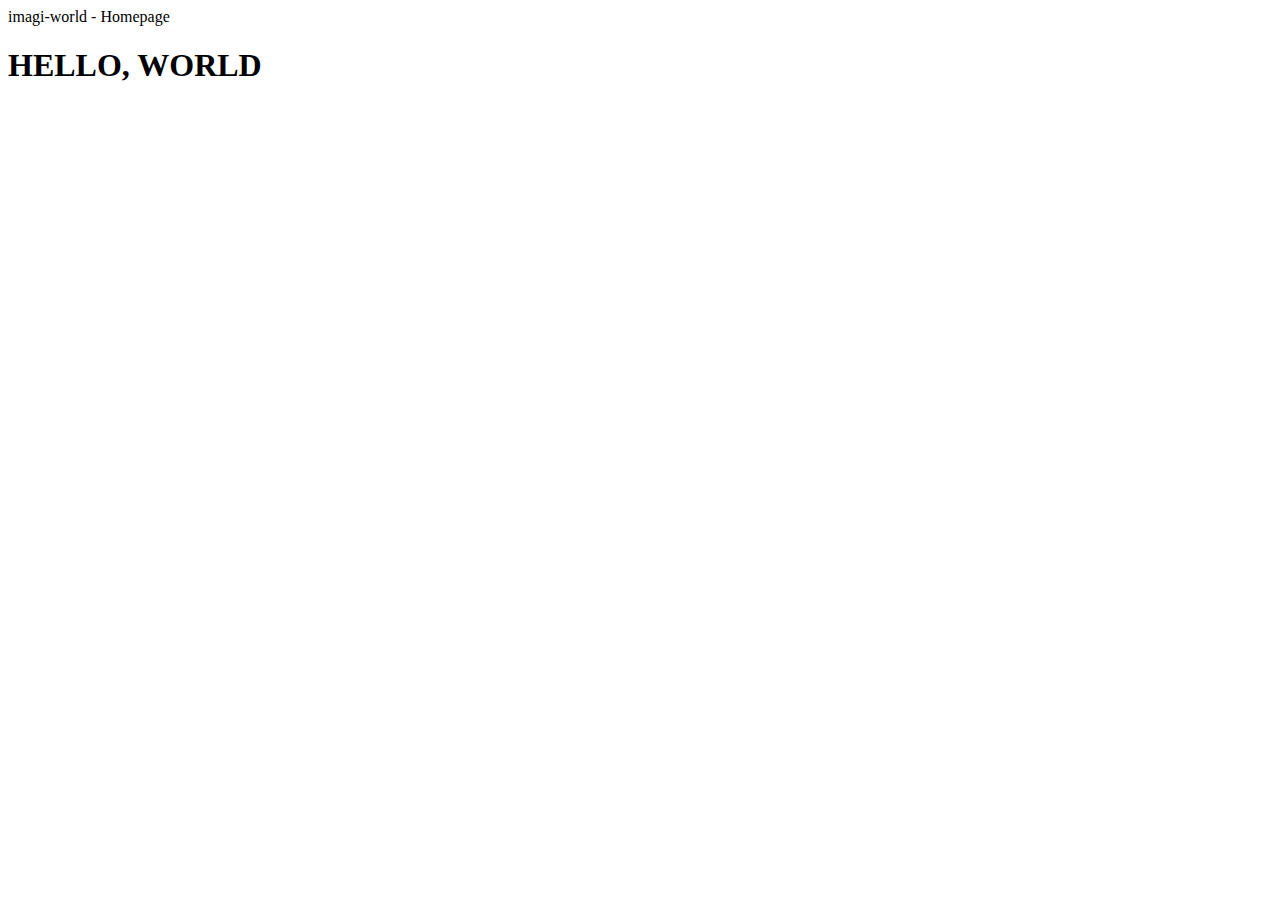
==== pages/gallery.html @ b38cf95b "first commit" ====
<!DOCTYPE html>
<html lang="en">

<head>
  <meta charset="UTF-8">
  <meta http-equiv="X-UA-Compatible" content="IE=edge">
  <meta name="viewport" content="width=device-width, initial-scale=1.0">
  <link href="https://cdn.jsdelivr.net/npm/bootstrap@5.3.0-alpha3/dist/css/bootstrap.min.css" rel="stylesheet"
    integrity="sha384-KK94CHFLLe+nY2dmCWGMq91rCGa5gtU4mk92HdvYe+M/SXH301p5ILy+dN9+nJOZ" crossorigin="anonymous">
  <link rel="stylesheet" href="/styles/gallery.css">
  <title>imagi-world</title>
</head>

<body>
  <header>imagi-world - Homepage</header>
  <main>
    <h1>HELLO, WORLD</h1>
  </main>
  <footer></footer>
  <script src="https://cdn.jsdelivr.net/npm/@popperjs/core@2.11.7/dist/umd/popper.min.js"
    integrity="sha384-zYPOMqeu1DAVkHiLqWBUTcbYfZ8osu1Nd6Z89ify25QV9guujx43ITvfi12/QExE" crossorigin="anonymous">
  </script>
  <script src="https://cdn.jsdelivr.net/npm/bootstrap@5.3.0-alpha3/dist/js/bootstrap.min.js"
    integrity="sha384-Y4oOpwW3duJdCWv5ly8SCFYWqFDsfob/3GkgExXKV4idmbt98QcxXYs9UoXAB7BZ" crossorigin="anonymous">
  </script>

</body>

</html>
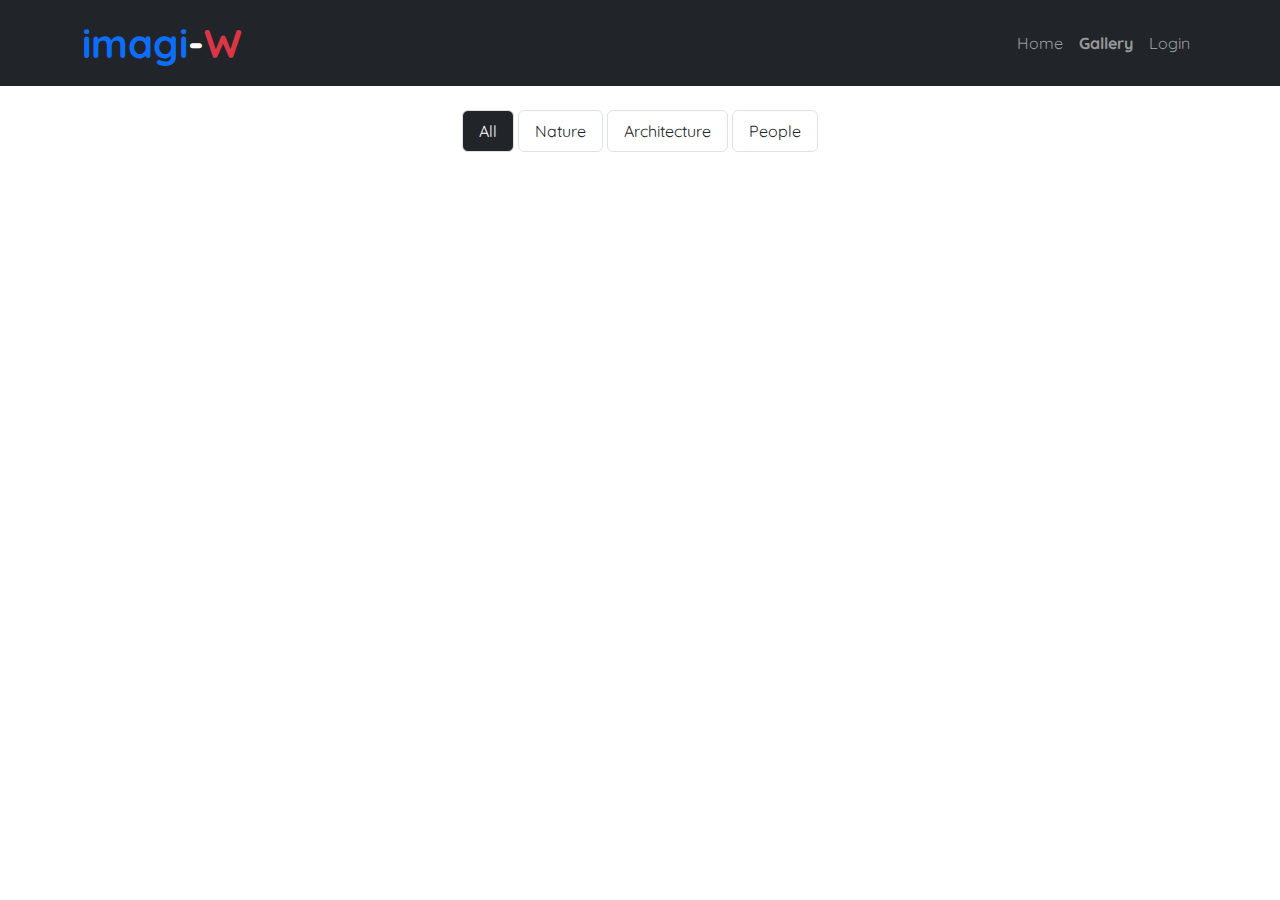
==== commit 1642f66b: "add necessary files such as html and css" ====
--- a/pages/gallery.html
+++ b/pages/gallery.html
@@ -1,29 +1,172 @@
 <!DOCTYPE html>
 <html lang="en">
 
-<head>
-  <meta charset="UTF-8">
-  <meta http-equiv="X-UA-Compatible" content="IE=edge">
-  <meta name="viewport" content="width=device-width, initial-scale=1.0">
-  <link href="https://cdn.jsdelivr.net/npm/bootstrap@5.3.0-alpha3/dist/css/bootstrap.min.css" rel="stylesheet"
-    integrity="sha384-KK94CHFLLe+nY2dmCWGMq91rCGa5gtU4mk92HdvYe+M/SXH301p5ILy+dN9+nJOZ" crossorigin="anonymous">
-  <link rel="stylesheet" href="/styles/gallery.css">
-  <title>imagi-world</title>
-</head>
+    <head>
+        <meta charset="UTF-8">
+        <meta http-equiv="X-UA-Compatible" content="IE=edge">
+        <meta name="viewport" content="width=device-width, initial-scale=1.0">
+        <link
+            rel="stylesheet"
+            href="https://cdn.jsdelivr.net/npm/bootstrap@5.3.0/dist/css/bootstrap.min.css">
+        <link rel="stylesheet" href="/styles/gallery.css">
+        <title>imagi-W - Gallery</title>
+    </head>
 
-<body>
-  <header>imagi-world - Homepage</header>
-  <main>
-    <h1>HELLO, WORLD</h1>
-  </main>
-  <footer></footer>
-  <script src="https://cdn.jsdelivr.net/npm/@popperjs/core@2.11.7/dist/umd/popper.min.js"
-    integrity="sha384-zYPOMqeu1DAVkHiLqWBUTcbYfZ8osu1Nd6Z89ify25QV9guujx43ITvfi12/QExE" crossorigin="anonymous">
-  </script>
-  <script src="https://cdn.jsdelivr.net/npm/bootstrap@5.3.0-alpha3/dist/js/bootstrap.min.js"
-    integrity="sha384-Y4oOpwW3duJdCWv5ly8SCFYWqFDsfob/3GkgExXKV4idmbt98QcxXYs9UoXAB7BZ" crossorigin="anonymous">
-  </script>
+    <body>
+        <!-- Navbar -->
+        <nav class="container-fluid navbar navbar-expand-md navbar-dark bg-dark">
+            <div class="container">
+                <div class="navbar-brand-container">
+                    <a class="navbar-brand logo" href="../index.html">
+                        <span class="text-primary">imagi</span>-<span class="text-danger">W</span>
+                    </a>
+                </div>
+                <button
+                    class="navbar-toggler"
+                    type="button"
+                    data-bs-toggle="collapse"
+                    data-bs-target="#navbarNav"
+                    aria-controls="navbarNav"
+                    aria-expanded="false"
+                    aria-label="Toggle navigation">
+                    <span class="navbar-toggler-icon"></span>
+                </button>
+                <div class="collapse navbar-collapse justify-content-end" id="navbarNav">
+                    <ul class="navbar-nav">
+                        <li class="nav-item">
+                            <a class="nav-link" href="../index.html">Home</a>
+                        </li>
+                        <li class="nav-item active   fw-bold">
+                            <a class="nav-link" href="gallery.html">Gallery</a>
+                        </li>
+                        <li class="nav-item">
+                            <button
+                                class="btn btn-outline-dark nav-link"
+                                data-bs-toggle="modal"
+                                data-bs-target="#login-modal">Login</button>
+                        </li>
+                    </ul>
+                </div>
+            </div>
+        </nav>
 
-</body>
+        <!-- Login Modal -->
+        <div
+            class="modal fade"
+            id="login-modal"
+            tabindex="-1"
+            aria-labelledby="login-modal-label"
+            aria-hidden="true">
+            <div class="modal-dialog">
+                <div class="modal-content">
+                    <div class="modal-header">
+                        <h5 class="modal-title" id="login-modal-label">Login</h5>
+                        <button
+                            type="button"
+                            class="btn-close"
+                            data-bs-dismiss="modal"
+                            aria-label="Close"></button>
+                    </div>
+                    <div class="modal-body">
+                        <form id="login-form">
+                            <div class="mb-3">
+                                <label for="email" class="form-label">Email</label>
+                                <input type="email" class="form-control" id="email" required="required">
+                            </div>
+                            <div class="mb-3">
+                                <label for="password" class="form-label">Password</label>
+                                <input type="password" class="form-control" id="password" required="required">
+                            </div>
+                            <button type="submit" class="btn btn-primary">Login</button>
+                        </form>
+                    </div>
+                </div>
+            </div>
+        </div>
+
+        <!-- Gallery Page -->
+        <div class="container" id="gallery">
+            <!-- <h2>Gallery</h2> -->
+
+            <!-- Filter Buttons -->
+            <div class="row my-4">
+                <div class="container-fluid d-flex justify-content-center btn-container">
+                    <div role="group">
+                        <button
+                            type="button"
+                            class="btn btn-outline-dark filter-button text-capitalize rounded overflow-hidden text-center border transition active"
+                            data-filter="all">
+                            All
+                        </button>
+                        <button
+                            type="button"
+                            class="btn btn-outline-dark filter-button text-capitalize rounded overflow-hidden text-center border transition"
+                            data-filter="Nature">
+                            Nature
+                        </button>
+                        <button
+                            type="button"
+                            class="btn btn-outline-dark filter-button text-capitalize rounded overflow-hidden text-center border transition"
+                            data-filter="Architecture">
+                            Architecture
+                        </button>
+                        <button
+                            type="button"
+                            class="btn btn-outline-dark filter-button text-capitalize rounded overflow-hidden text-center border transition"
+                            data-filter="People">
+                            People
+                        </button>
+                    </div>
+                </div>
+            </div>
+
+            <!-- Image Cards -->
+            <div
+                class=" row grid"
+                id="image-gallery"
+                data-bs-toggle="modal"
+                data-bs-target="#image-modal">
+                <!-- Images will be dynamically loaded here -->
+            </div>
+
+            <!-- Error Message -->
+            <div class="row my-4" id="error-message" style="display: none;">
+                <div class="col text-center">
+                    <h3>404 Error</h3>
+                    <p>No data available.</p>
+                </div>
+            </div>
+
+            <!-- Image Modal -->
+            <div
+                class="modal fade"
+                id="image-modal"
+                tabindex="-1"
+                aria-labelledby="image-modal-label"
+                aria-hidden="true">
+                <div class="modal-dialog modal-dialog-centered modal-dialog-scrollable">
+                    <div class="modal-content">
+                        <div class="modal-header">
+                            <h5 class="modal-title" id="image-modal-label">Image Details</h5>
+                            <button
+                                type="button"
+                                class="btn-close"
+                                data-bs-dismiss="modal"
+                                aria-label="Close"></button>
+                        </div>
+                        <div class="modal-body">
+                            <img id="modal-image" src="" class="img-fluid" alt="">
+                            <h5 id="modal-title"></h5>
+                            <p id="modal-description"></p>
+                        </div>
+                    </div>
+                </div>
+            </div>
+        </div>
+
+        <script
+            src="https://cdn.jsdelivr.net/npm/bootstrap@5.3.0/dist/js/bootstrap.bundle.min.js"></script>
+        <script src="../script.js"></script>
+    </body>
 
 </html>--- a/styles/gallery.css
+++ b/styles/gallery.css
@@ -0,0 +1,79 @@
+@import url('https://fonts.googleapis.com/css2?family=Poppins:wght@100;200;300;400;500;600;700;800;900&family=Quicksand:wght@400;500;600;700&display=swap');
+
+* {
+  font-family: 'Poppins', sans-serif;
+  font-family: 'Quicksand', sans-serif;
+}
+
+.logo {
+  font-size: 2.5em;
+  font-weight: 800;
+}
+
+.navbar {
+  display: flex;
+  justify-content: center;
+}
+
+.navbar-brand-container {
+  display: flex;
+  align-items: center;
+}
+
+.slide-img {
+  height: 45vh;
+  object-fit: cover;
+}
+
+.btn-container {
+  overflow-x: hidden;
+  white-space: nowrap;
+}
+
+.filter-button.active {
+  background-color: #212529;
+}
+
+.filter-button {
+  border-radius: 20px;
+  padding: 8px 16px;
+  transition: background-color 0.3s ease;
+}
+
+.filter-button.active {
+  background-color: #212529;
+}
+
+@media (max-width: 767px) {
+  .slide-img {
+    height: 30vh;
+  }
+}
+
+/* CSS animation for typing effect */
+@keyframes typing {
+  from {
+    width: 0;
+  }
+  to {
+    width: 100%;
+  }
+}
+
+/* CSS animation for blinking cursor */
+@keyframes blink {
+  from, to {
+    border-color: transparent;
+  }
+  50% {
+    border-color: #000;
+  }
+}
+
+.carousel-indicators::marker {
+  display: none;
+}
+
+.card:hover {
+  cursor: pointer;
+}
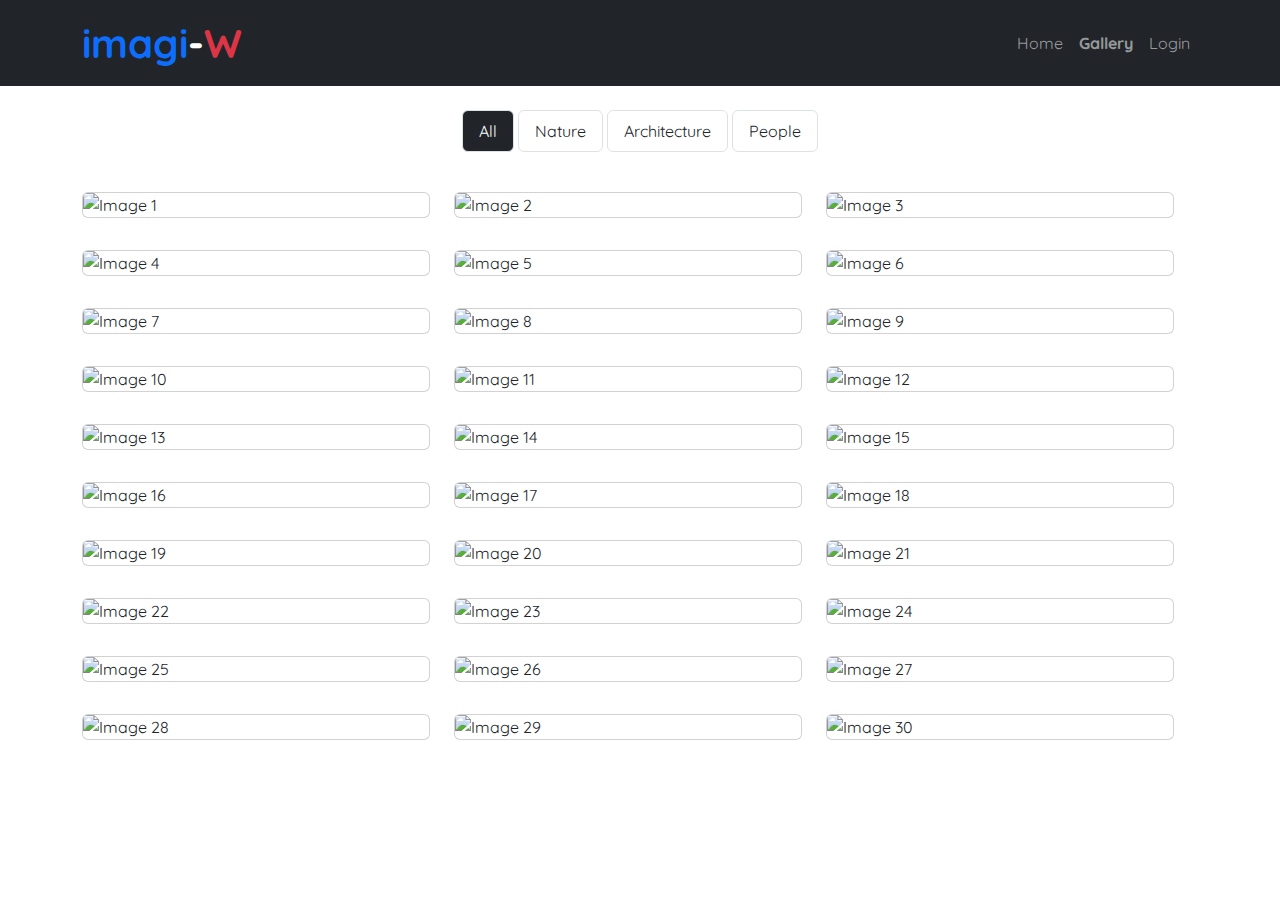
==== commit f58514d0: "add sticky navbar into the pages" ====
--- a/pages/gallery.html
+++ b/pages/gallery.html
@@ -14,7 +14,7 @@
 
     <body>
         <!-- Navbar -->
-        <nav class="container-fluid navbar navbar-expand-md navbar-dark bg-dark">
+        <nav class="container-fluid navbar navbar-expand-md navbar-dark bg-dark sticky-top">
             <div class="container">
                 <div class="navbar-brand-container">
                     <a class="navbar-brand logo" href="../index.html">
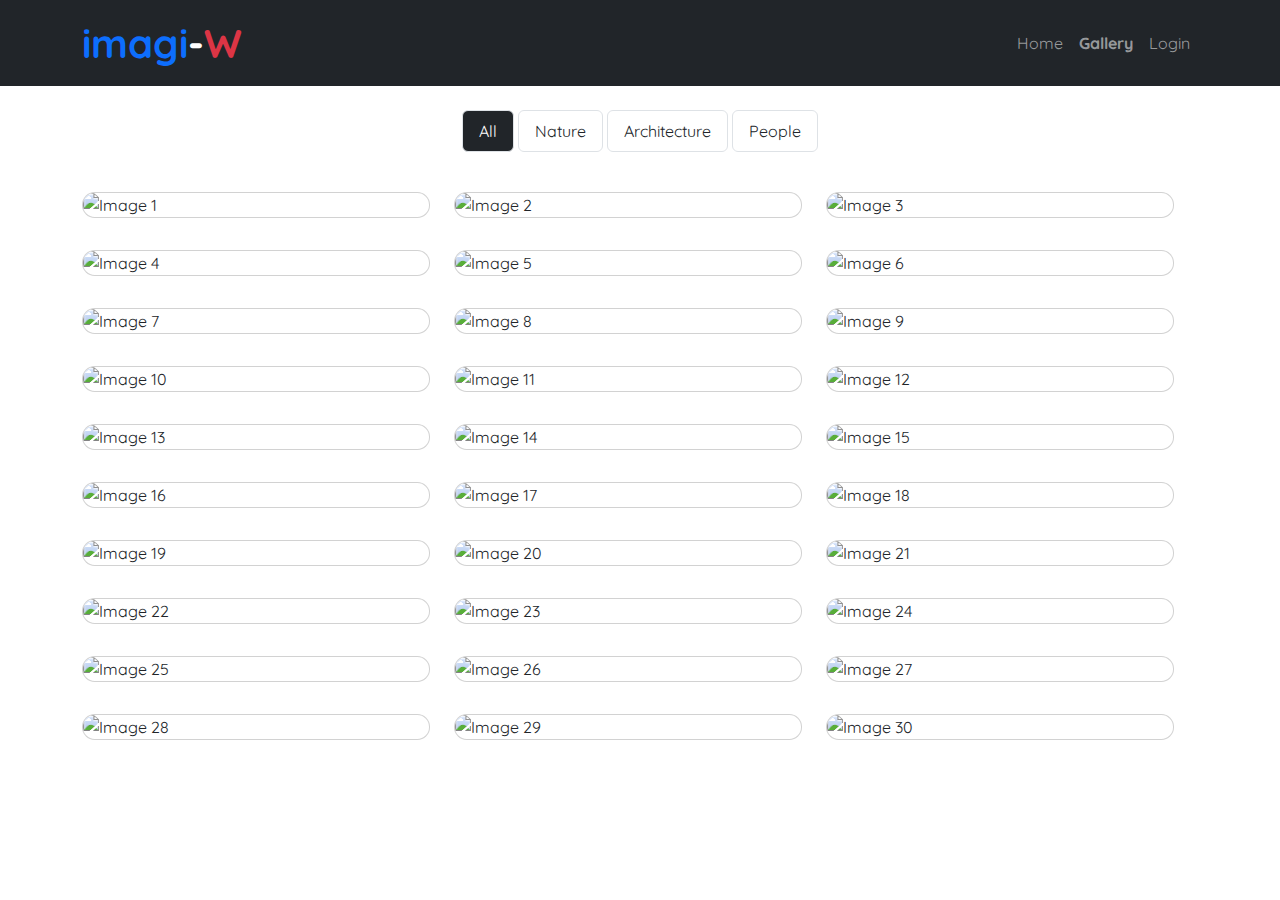
==== commit 48002373: "Fixed the location of each file" ====
--- a/pages/gallery.html
+++ b/pages/gallery.html
@@ -1,172 +1,136 @@
 <!DOCTYPE html>
 <html lang="en">
 
-    <head>
-        <meta charset="UTF-8">
-        <meta http-equiv="X-UA-Compatible" content="IE=edge">
-        <meta name="viewport" content="width=device-width, initial-scale=1.0">
-        <link
-            rel="stylesheet"
-            href="https://cdn.jsdelivr.net/npm/bootstrap@5.3.0/dist/css/bootstrap.min.css">
-        <link rel="stylesheet" href="/styles/gallery.css">
-        <title>imagi-W - Gallery</title>
-    </head>
+<head>
+    <meta charset="UTF-8">
+    <meta http-equiv="X-UA-Compatible" content="IE=edge">
+    <meta name="viewport" content="width=device-width, initial-scale=1.0">
+    <link rel="stylesheet" href="https://cdn.jsdelivr.net/npm/bootstrap@5.3.0/dist/css/bootstrap.min.css">
+    <link rel="stylesheet" href="/assets/styles/gallery.css">
+    <title>imagi-W - Gallery</title>
+</head>
 
-    <body>
-        <!-- Navbar -->
-        <nav class="container-fluid navbar navbar-expand-md navbar-dark bg-dark sticky-top">
-            <div class="container">
-                <div class="navbar-brand-container">
-                    <a class="navbar-brand logo" href="../index.html">
-                        <span class="text-primary">imagi</span>-<span class="text-danger">W</span>
-                    </a>
+<body>
+    <!-- Navbar -->
+    <nav class="container-fluid navbar navbar-expand-md navbar-dark bg-dark sticky-top">
+        <div class="container">
+            <div class="navbar-brand-container">
+                <a class="navbar-brand logo" href="../index.html">
+                    <span class="text-primary">imagi</span>-<span class="text-danger">W</span>
+                </a>
+            </div>
+            <button class="navbar-toggler" type="button" data-bs-toggle="collapse" data-bs-target="#navbarNav"
+                aria-controls="navbarNav" aria-expanded="false" aria-label="Toggle navigation">
+                <span class="navbar-toggler-icon"></span>
+            </button>
+            <div class="collapse navbar-collapse justify-content-end" id="navbarNav">
+                <ul class="navbar-nav">
+                    <li class="nav-item">
+                        <a class="nav-link" href="../index.html">Home</a>
+                    </li>
+                    <li class="nav-item active   fw-bold">
+                        <a class="nav-link" href="gallery.html">Gallery</a>
+                    </li>
+                    <li class="nav-item">
+                        <button class="btn btn-outline-dark nav-link" data-bs-toggle="modal"
+                            data-bs-target="#login-modal">Login</button>
+                    </li>
+                </ul>
+            </div>
+        </div>
+    </nav>
+
+    <!-- Login Modal -->
+    <div class="modal fade" id="login-modal" tabindex="-1" aria-labelledby="login-modal-label" aria-hidden="true">
+        <div class="modal-dialog">
+            <div class="modal-content">
+                <div class="modal-header">
+                    <h5 class="modal-title" id="login-modal-label">Login</h5>
+                    <button type="button" class="btn-close" data-bs-dismiss="modal" aria-label="Close"></button>
                 </div>
-                <button
-                    class="navbar-toggler"
-                    type="button"
-                    data-bs-toggle="collapse"
-                    data-bs-target="#navbarNav"
-                    aria-controls="navbarNav"
-                    aria-expanded="false"
-                    aria-label="Toggle navigation">
-                    <span class="navbar-toggler-icon"></span>
-                </button>
-                <div class="collapse navbar-collapse justify-content-end" id="navbarNav">
-                    <ul class="navbar-nav">
-                        <li class="nav-item">
-                            <a class="nav-link" href="../index.html">Home</a>
-                        </li>
-                        <li class="nav-item active   fw-bold">
-                            <a class="nav-link" href="gallery.html">Gallery</a>
-                        </li>
-                        <li class="nav-item">
-                            <button
-                                class="btn btn-outline-dark nav-link"
-                                data-bs-toggle="modal"
-                                data-bs-target="#login-modal">Login</button>
-                        </li>
-                    </ul>
+                <div class="modal-body">
+                    <form id="login-form">
+                        <div class="mb-3">
+                            <label for="email" class="form-label">Email</label>
+                            <input type="email" class="form-control" id="email" required="required">
+                        </div>
+                        <div class="mb-3">
+                            <label for="password" class="form-label">Password</label>
+                            <input type="password" class="form-control" id="password" required="required">
+                        </div>
+                        <button type="submit" class="btn btn-primary">Login</button>
+                    </form>
                 </div>
             </div>
-        </nav>
+        </div>
+    </div>
 
-        <!-- Login Modal -->
-        <div
-            class="modal fade"
-            id="login-modal"
-            tabindex="-1"
-            aria-labelledby="login-modal-label"
-            aria-hidden="true">
-            <div class="modal-dialog">
+    <!-- Gallery Page -->
+    <div class="container" id="gallery">
+        <!-- <h2>Gallery</h2> -->
+
+        <!-- Filter Buttons -->
+        <div class="row my-4 fixed">
+            <div class="container-fluid d-flex justify-content-center btn-container">
+                <div role="group">
+                    <button type="button"
+                        class="btn btn-outline-dark filter-button text-capitalize rounded overflow-hidden text-center border transition active"
+                        data-filter="all">
+                        All
+                    </button>
+                    <button type="button"
+                        class="btn btn-outline-dark filter-button text-capitalize rounded overflow-hidden text-center border transition"
+                        data-filter="Nature">
+                        Nature
+                    </button>
+                    <button type="button"
+                        class="btn btn-outline-dark filter-button text-capitalize rounded overflow-hidden text-center border transition"
+                        data-filter="Architecture">
+                        Architecture
+                    </button>
+                    <button type="button"
+                        class="btn btn-outline-dark filter-button text-capitalize rounded overflow-hidden text-center border transition"
+                        data-filter="People">
+                        People
+                    </button>
+                </div>
+            </div>
+        </div>
+
+        <!-- Image Cards -->
+        <div class="row grid" id="image-gallery" data-bs-toggle="modal" data-bs-target="#image-modal">
+            <!-- Images will be dynamically loaded here -->
+        </div>
+
+        <!-- Error Message -->
+        <div class="row my-4" id="error-message" style="display: none;">
+            <div class="col text-center">
+                <h3>404 Error</h3>
+                <p>No data available.</p>
+            </div>
+        </div>
+
+        <!-- Image Modal -->
+        <div class="modal fade" id="image-modal" tabindex="-1" aria-labelledby="image-modal-label" aria-hidden="true">
+            <div class="modal-dialog modal-dialog-centered modal-dialog-scrollable modal-lg">
                 <div class="modal-content">
                     <div class="modal-header">
-                        <h5 class="modal-title" id="login-modal-label">Login</h5>
-                        <button
-                            type="button"
-                            class="btn-close"
-                            data-bs-dismiss="modal"
-                            aria-label="Close"></button>
+                        <h5 class="modal-title" id="image-modal-label">Image Details</h5>
+                        <button type="button" class="btn-close" data-bs-dismiss="modal" aria-label="Close"></button>
                     </div>
                     <div class="modal-body">
-                        <form id="login-form">
-                            <div class="mb-3">
-                                <label for="email" class="form-label">Email</label>
-                                <input type="email" class="form-control" id="email" required="required">
-                            </div>
-                            <div class="mb-3">
-                                <label for="password" class="form-label">Password</label>
-                                <input type="password" class="form-control" id="password" required="required">
-                            </div>
-                            <button type="submit" class="btn btn-primary">Login</button>
-                        </form>
+                        <img id="modal-image" src="" class="img-fluid" alt="">
+                        <h5 id="modal-title"></h5>
+                        <p id="modal-description"></p>
                     </div>
                 </div>
             </div>
         </div>
 
-        <!-- Gallery Page -->
-        <div class="container" id="gallery">
-            <!-- <h2>Gallery</h2> -->
+    </div>
 
-            <!-- Filter Buttons -->
-            <div class="row my-4">
-                <div class="container-fluid d-flex justify-content-center btn-container">
-                    <div role="group">
-                        <button
-                            type="button"
-                            class="btn btn-outline-dark filter-button text-capitalize rounded overflow-hidden text-center border transition active"
-                            data-filter="all">
-                            All
-                        </button>
-                        <button
-                            type="button"
-                            class="btn btn-outline-dark filter-button text-capitalize rounded overflow-hidden text-center border transition"
-                            data-filter="Nature">
-                            Nature
-                        </button>
-                        <button
-                            type="button"
-                            class="btn btn-outline-dark filter-button text-capitalize rounded overflow-hidden text-center border transition"
-                            data-filter="Architecture">
-                            Architecture
-                        </button>
-                        <button
-                            type="button"
-                            class="btn btn-outline-dark filter-button text-capitalize rounded overflow-hidden text-center border transition"
-                            data-filter="People">
-                            People
-                        </button>
-                    </div>
-                </div>
-            </div>
-
-            <!-- Image Cards -->
-            <div
-                class=" row grid"
-                id="image-gallery"
-                data-bs-toggle="modal"
-                data-bs-target="#image-modal">
-                <!-- Images will be dynamically loaded here -->
-            </div>
-
-            <!-- Error Message -->
-            <div class="row my-4" id="error-message" style="display: none;">
-                <div class="col text-center">
-                    <h3>404 Error</h3>
-                    <p>No data available.</p>
-                </div>
-            </div>
-
-            <!-- Image Modal -->
-            <div
-                class="modal fade"
-                id="image-modal"
-                tabindex="-1"
-                aria-labelledby="image-modal-label"
-                aria-hidden="true">
-                <div class="modal-dialog modal-dialog-centered modal-dialog-scrollable">
-                    <div class="modal-content">
-                        <div class="modal-header">
-                            <h5 class="modal-title" id="image-modal-label">Image Details</h5>
-                            <button
-                                type="button"
-                                class="btn-close"
-                                data-bs-dismiss="modal"
-                                aria-label="Close"></button>
-                        </div>
-                        <div class="modal-body">
-                            <img id="modal-image" src="" class="img-fluid" alt="">
-                            <h5 id="modal-title"></h5>
-                            <p id="modal-description"></p>
-                        </div>
-                    </div>
-                </div>
-            </div>
-        </div>
-
-        <script
-            src="https://cdn.jsdelivr.net/npm/bootstrap@5.3.0/dist/js/bootstrap.bundle.min.js"></script>
-        <script src="../script.js"></script>
-    </body>
+    <script src="https://cdn.jsdelivr.net/npm/bootstrap@5.3.0/dist/js/bootstrap.bundle.min.js"></script>
+    <script src="/assets/script/script.js"></script>
+</body>
 
 </html>--- a/assets/styles/gallery.css
+++ b/assets/styles/gallery.css
@@ -0,0 +1,105 @@
+@import url('https://fonts.googleapis.com/css2?family=Poppins:wght@100;200;300;400;500;600;700;800;900&family=Quicksand:wght@400;500;600;700&display=swap');
+
+* {
+  font-family: 'Poppins', sans-serif;
+  font-family: 'Quicksand', sans-serif;
+}
+
+.card {
+  height: 100%;
+  border-radius: 1vmax;
+  transition: transform 800ms ease;
+}
+
+.card:hover {
+  transform: scale(1.08);
+}
+
+.card:hover > img {
+  opacity: 1;
+  transform: scale(1.01);
+}
+
+.card > img {
+  height: 100%;
+  width: 100%;
+  object-fit: cover;
+  border-radius: inherit;
+  opacity: 100;
+  transition: opacity 800ms ease,
+    transform 800ms ease;
+}
+
+
+.logo {
+  font-size: 2.5em;
+  font-weight: 800;
+}
+
+.navbar {
+  display: flex;
+  justify-content: center;
+}
+
+.navbar-brand-container {
+  display: flex;
+  align-items: center;
+}
+
+.slide-img {
+  height: 45vh;
+  object-fit: cover;
+}
+
+.btn-container {
+  overflow-x: hidden;
+  white-space: nowrap;
+}
+
+.filter-button.active {
+  background-color: #212529;
+}
+
+.filter-button {
+  border-radius: 20px;
+  padding: 8px 16px;
+  transition: background-color 0.3s ease;
+}
+
+.filter-button.active {
+  background-color: #212529;
+}
+
+@media (max-width: 767px) {
+  .slide-img {
+    height: 30vh;
+  }
+}
+
+/* CSS animation for typing effect */
+@keyframes typing {
+  from {
+    width: 0;
+  }
+  to {
+    width: 100%;
+  }
+}
+
+/* CSS animation for blinking cursor */
+@keyframes blink {
+  from, to {
+    border-color: transparent;
+  }
+  50% {
+    border-color: #000;
+  }
+}
+
+.carousel-indicators::marker {
+  display: none;
+}
+
+.card:hover {
+  cursor: pointer;
+}
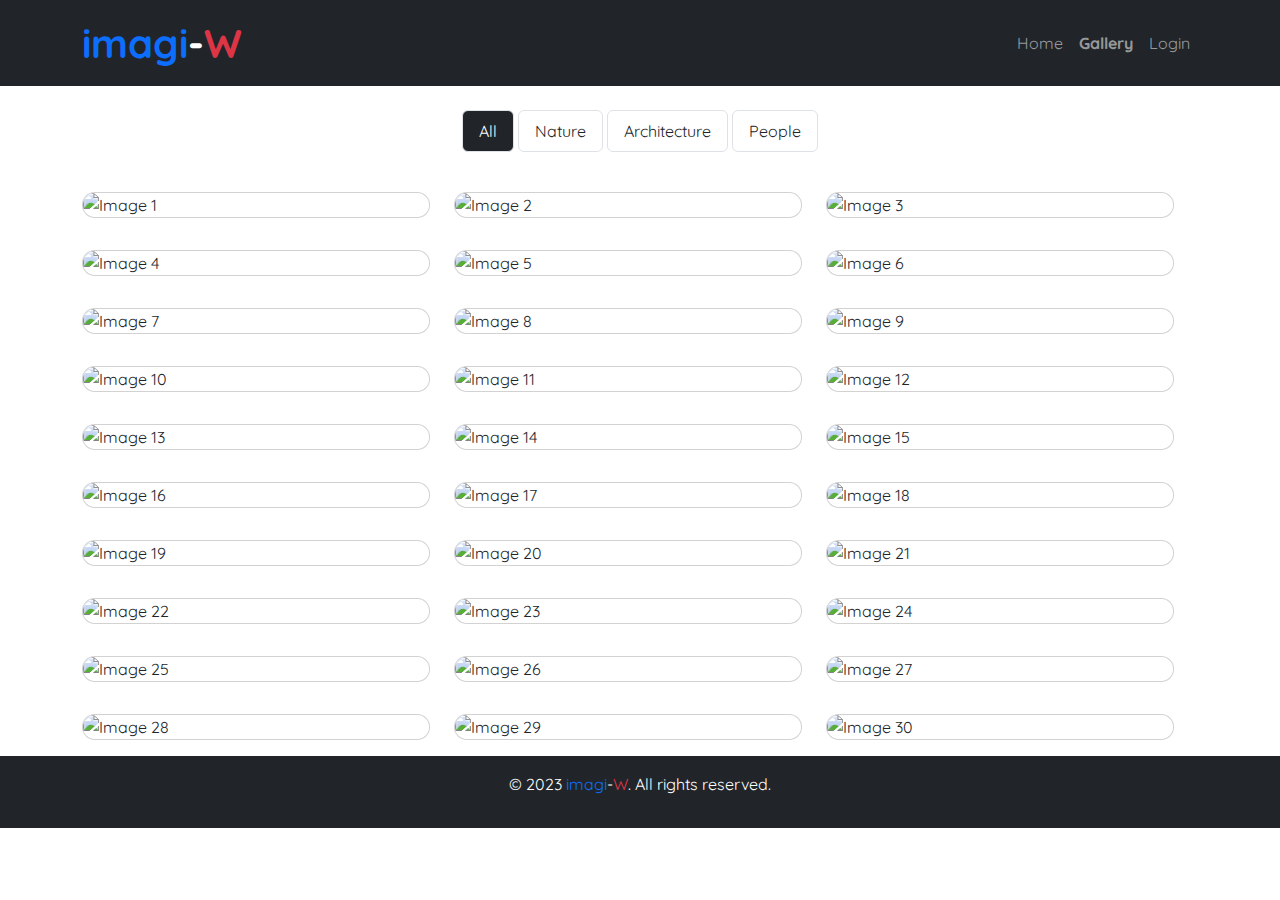
==== commit 63898a65: "Add footer to the gallery.html and fix footer position in the index.html" ====
--- a/pages/gallery.html
+++ b/pages/gallery.html
@@ -128,6 +128,10 @@
         </div>
 
     </div>
+    <footer class="container-fluid absolute-bottom bg-dark text-white text-center py-3">
+        <p>&copy; 2023 <span class="text-primary">imagi</span>-<span class="text-danger">W</span>. All rights reserved.
+        </p>
+    </footer>
 
     <script src="https://cdn.jsdelivr.net/npm/bootstrap@5.3.0/dist/js/bootstrap.bundle.min.js"></script>
     <script src="/assets/script/script.js"></script>
